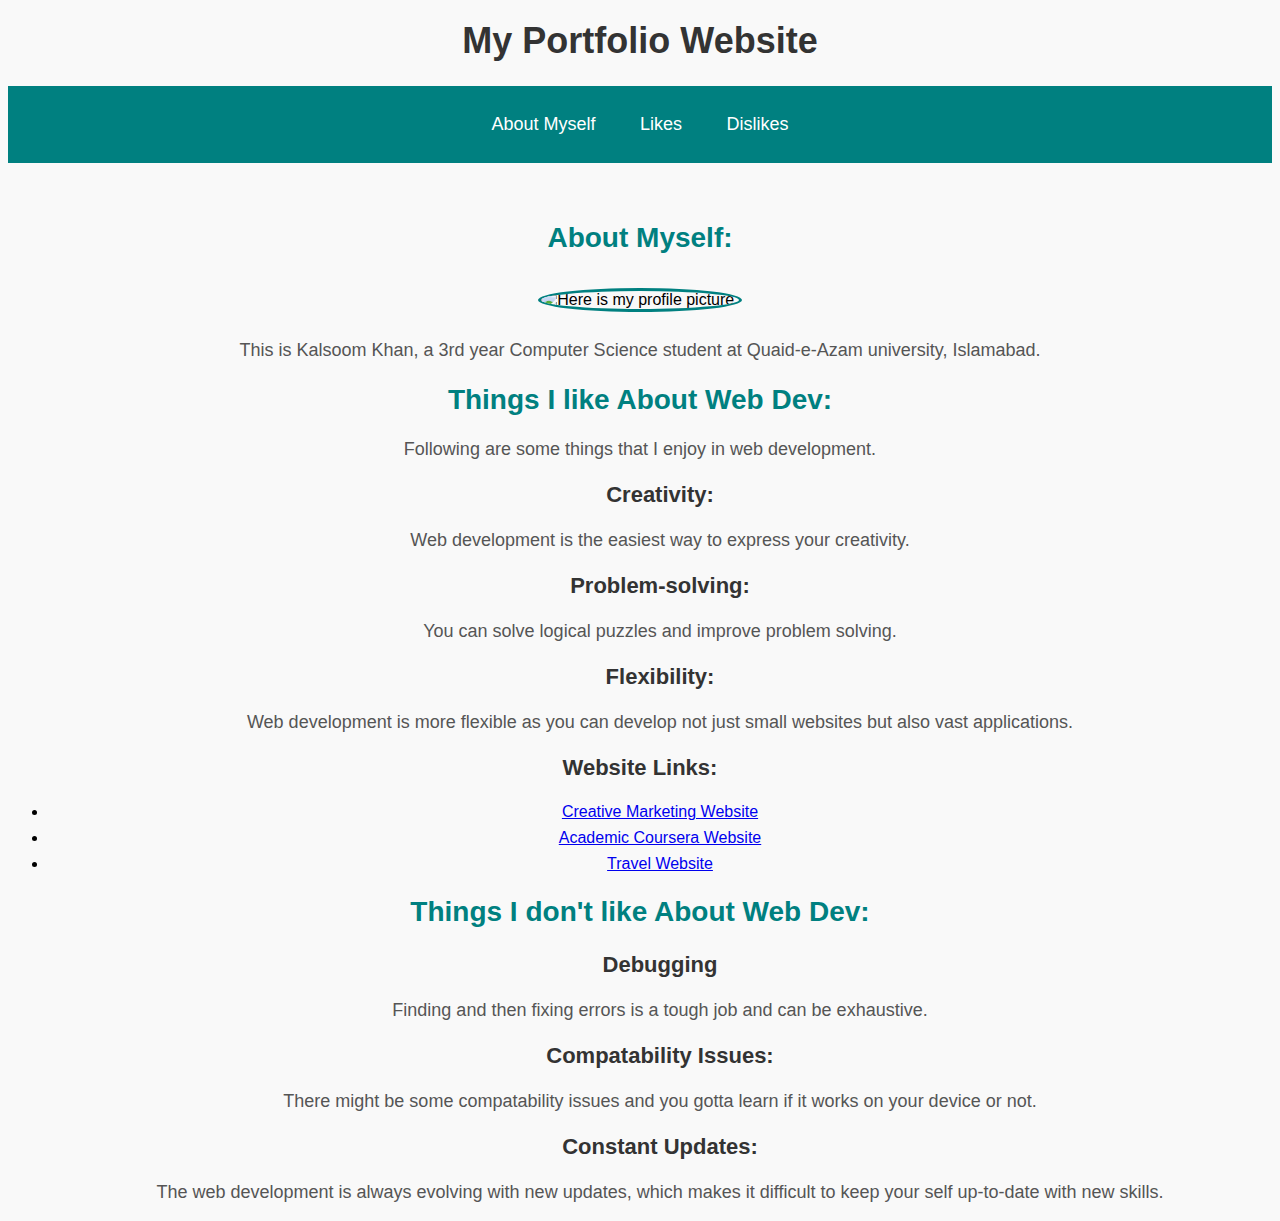
==== lab2/website.html @ 0e7d2ec1 "commmit1" ====
<!Doctype html>
<html lang = en>
<head>
    <meta charset="UTF-8" />
    <meta name="viewport" content="width=<device-width>, initial-scale=1.0" />
    <title>Intro Website</title>
    <link rel="stylesheet" href="website.css">
</head>

<body>
    <h1>My Portfolio Website</h1>
    <div class="Navigation">
        <nav>
            <a href="#About">About Myself</a>
            <a href="#Likes">Likes</a>
            <a href="#Dislikes">Dislikes</a>
        </nav>
        </div>
<br>
<br>
<h2>About Myself:</h2>
<div id="About">
<img src="C:\Users\AAUEC\Downloads\Profilepic.jpeg" alt="Here is my profile picture."/> 
<p>This is Kalsoom Khan, a 3rd year Computer Science student at Quaid-e-Azam university, Islamabad.</p>
</div>

<h2>Things I like About Web Dev:</h2>
<div id="Likes">
<p>Following are some things that I enjoy in web development.</p>    
<ol>
    <dt>
        <div>
        <h3>Creativity:</h3>
        <p>Web development is the easiest way to express your creativity.</p>
        </div>
    </dt>
    <dt>
        <div>
        <h3>Problem-solving:</h3>
        <p>You can solve logical puzzles and improve problem solving.</p>
        </div>
    </dt>
    <dt>
        <div>
        <h3>Flexibility:</h3>
        <p>Web development is more flexible as you can develop not just small websites but also vast applications.</p>
        </div>
    </dt>
</ol>
<h3>Website Links:</h3>
<ul>
    <li><a href="https://web.dev/learn">Creative Marketing Website</a></li>
    <li><a href="https://www.coursera.org/courses?query=web%20development">Academic Coursera Website</a></li>
    <li><a href="https://www.tekrevol.com/web-development">Travel Website</a></li>
</ul>
</div>

<h2>Things I don't like About Web Dev:</h2>
<div id="Dislikes">
<ol>
    <dt>
        <div>
        <h3>Debugging</h3>
        <p>Finding and then fixing errors is a tough job and can be exhaustive.</p>
        </div>
    </dt>
    <dt>
        <div>
        <h3>Compatability Issues:</h3>
        <p>There might be some compatability issues and you gotta learn if it works on your device or not.</p>
        </div>
    </dt>
    <dt>
        <div>
        <h3>Constant Updates:</h3>
        <p>The web development is always evolving with new updates, which makes it difficult to keep your self up-to-date with new skills.</p>
        </div>
    </dt>
</ol>
</div>

</body>
</html>
---- lab2/website.css ----
body {
    font-family: sans-serif;
    background-color: #f9f9f9;
    text-align: center;
}

h1 {
    color: #333;
    font-size: 36px;
    margin-top: 20px;
}

h3 {
    color: #333;
    font-size: 22px;
}

h2 {
    color: #008080;
    font-size: 28px;
}

li {
    margin: 8px 0;
}

p {
    font-size: 18px;
    color: #555;
}
/*
div {
    margin: 20px auto;
    padding: 20px;
    width: 80%;
    max-width: 800px;
    background: white;
    border-radius: 10px;
    box-shadow: 0px 4px 10px rgba(0, 0, 0, 0.1);
}
*/
.Navigation {
    background-color: #008080; 
    padding: 14px 0;
    text-align: center;
}

.Navigation nav a {
    color: white;
    text-decoration: none;
    padding: 14px 20px;
    display: inline-block;
    font-size: 18px;
    transition: 0.3s;
}

.Navigation nav a:hover {
    background-color: #006666; 
    border-radius: 5px;
}

img {
    width: 155px;
    height: 155px;
    margin: 10px;
    border-radius: 50%;
    border: 3px solid #008080;
}
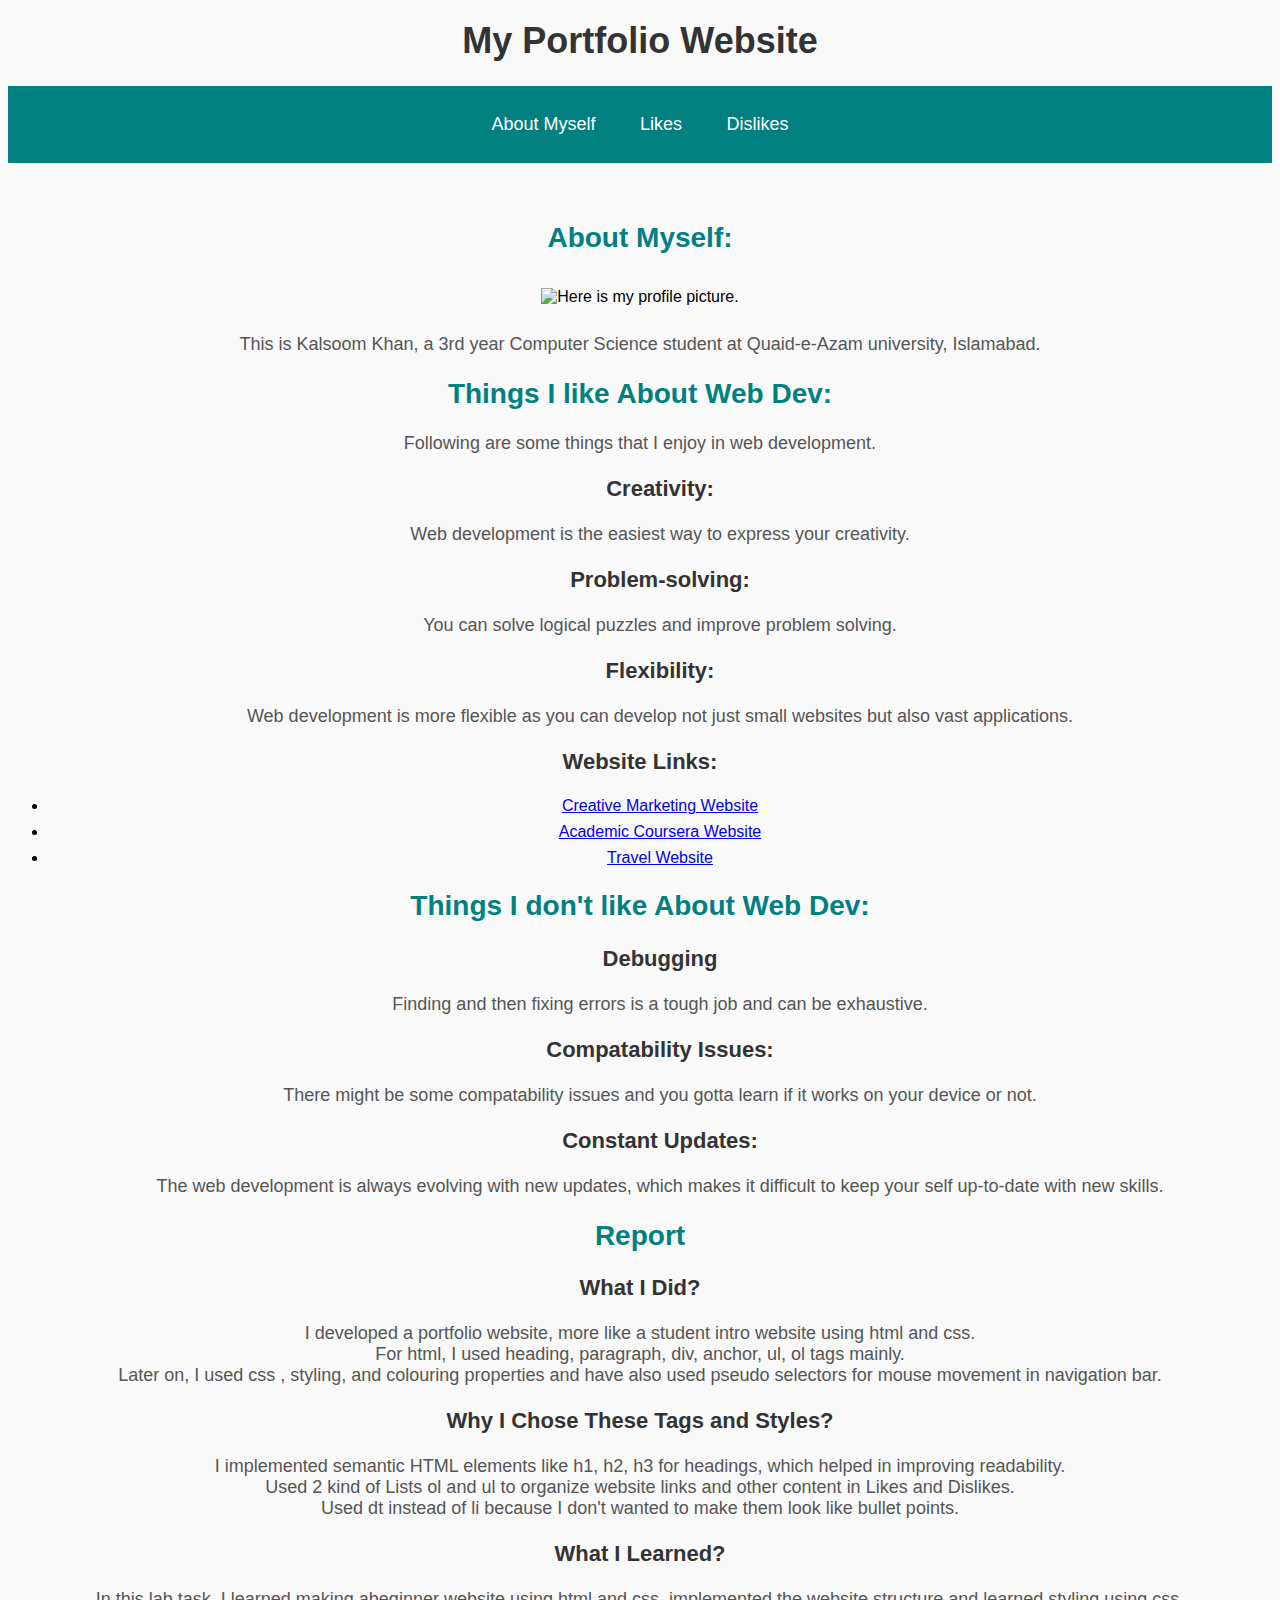
==== commit 02a3b084: "2ndcommit" ====
--- a/lab2/website.html
+++ b/lab2/website.html
@@ -20,7 +20,7 @@
 <br>
 <h2>About Myself:</h2>
 <div id="About">
-<img src="C:\Users\AAUEC\Downloads\Profilepic.jpeg" alt="Here is my profile picture."/> 
+<img src="C:\Users\AAUEC\Documents\Sommy\wad-labs\lab2\Profilepic.jpeg" alt="Here is my profile picture."/> 
 <p>This is Kalsoom Khan, a 3rd year Computer Science student at Quaid-e-Azam university, Islamabad.</p>
 </div>
 
@@ -79,5 +79,17 @@
 </ol>
 </div>
 
+<h2>Report</h2>
+    <div id="Report">
+        <h3>What I Did?</h3>
+        <p>I developed a portfolio website, more like a student intro website using html and css. <br> For html, I used heading, paragraph, div, anchor, ul, ol tags mainly.<br> Later on, I used css , styling, and colouring properties and have also used pseudo selectors for mouse movement in navigation bar.</p>
+
+        <h3>Why I Chose These Tags and Styles?</h3>
+        <p>I implemented semantic HTML elements like h1, h2, h3 for headings, which helped in improving readability. <br>Used 2 kind of Lists ol and ul to organize website links and other content in Likes and Dislikes. <br>Used dt instead of li because I don't wanted to make them look like bullet points.</p>
+
+        <h3>What I Learned?</h3>
+        <p>In this lab task, I learned making abeginner website using html and css, implemented the website structure and learned styling using css.</p>
+    </div>
+
 </body>
 </html>
--- a/lab2/website.css
+++ b/lab2/website.css
@@ -28,17 +28,7 @@
     font-size: 18px;
     color: #555;
 }
-/*
-div {
-    margin: 20px auto;
-    padding: 20px;
-    width: 80%;
-    max-width: 800px;
-    background: white;
-    border-radius: 10px;
-    box-shadow: 0px 4px 10px rgba(0, 0, 0, 0.1);
-}
-*/
+
 .Navigation {
     background-color: #008080; 
     padding: 14px 0;
@@ -63,6 +53,4 @@
     width: 155px;
     height: 155px;
     margin: 10px;
-    border-radius: 50%;
-    border: 3px solid #008080;
 }
